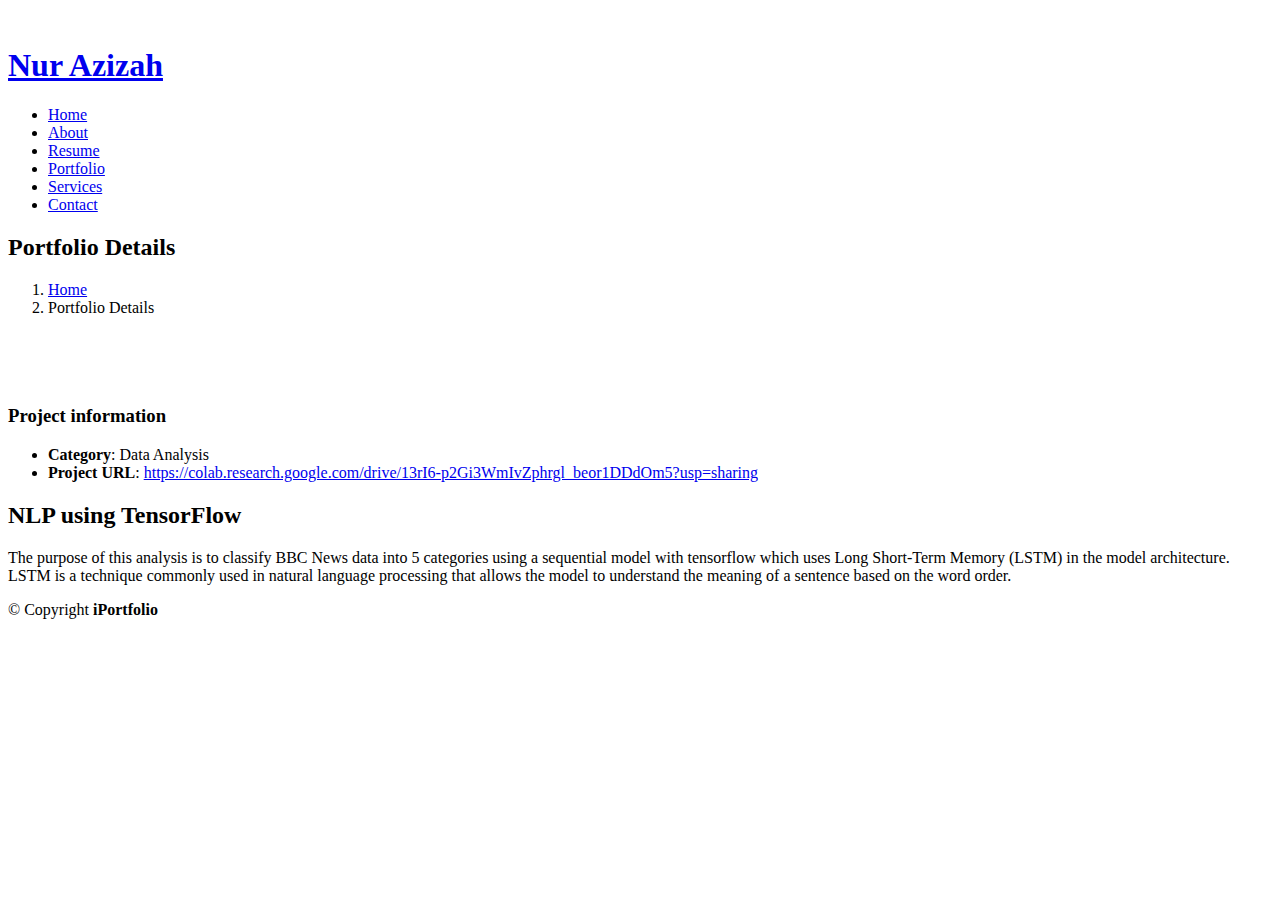
==== portfolio-details.html @ 1316e425 "Add files via upload" ====
﻿<!DOCTYPE html>
<html lang="en">

<head>
  <meta charset="utf-8">
  <meta content="width=device-width, initial-scale=1.0" name="viewport">

  <title>Portfolio Details</title>
  <meta content="" name="description">
  <meta content="" name="keywords">

  <!-- Favicons -->
  <link href="assets/img/favicon.png" rel="icon">
  <link href="assets/img/apple-touch-icon.png" rel="apple-touch-icon">

  <!-- Google Fonts -->
  <link href="https://fonts.googleapis.com/css?family=Open+Sans:300,300i,400,400i,600,600i,700,700i|Raleway:300,300i,400,400i,500,500i,600,600i,700,700i|Poppins:300,300i,400,400i,500,500i,600,600i,700,700i" rel="stylesheet">

  <!-- Vendor CSS Files -->
  <link href="assets/vendor/aos/aos.css" rel="stylesheet">
  <link href="assets/vendor/bootstrap/css/bootstrap.min.css" rel="stylesheet">
  <link href="assets/vendor/bootstrap-icons/bootstrap-icons.css" rel="stylesheet">
  <link href="assets/vendor/boxicons/css/boxicons.min.css" rel="stylesheet">
  <link href="assets/vendor/glightbox/css/glightbox.min.css" rel="stylesheet">
  <link href="assets/vendor/swiper/swiper-bundle.min.css" rel="stylesheet">

  <!-- Template Main CSS File -->
  <link href="assets/css/style.css" rel="stylesheet">

  <!-- =======================================================
  * Template Name: iPortfolio - v3.3.0
  * Template URL: https://bootstrapmade.com/iportfolio-bootstrap-portfolio-websites-template/
  * Author: BootstrapMade.com
  * License: https://bootstrapmade.com/license/
  ======================================================== -->
</head>

<body>

  <!-- ======= Mobile nav toggle button ======= -->
  <i class="bi bi-list mobile-nav-toggle d-xl-none"></i>

  <!-- ======= Header ======= -->
  <header id="header">
    <div class="d-flex flex-column">

      <div class="profile">
        <img src="assets/img/Foto nikah.jpg" alt="" class="img-fluid rounded-circle">
        <h1 class="text-light"><a href="index.html">Nur Azizah</a></h1>
        <div class="social-links mt-3 text-center">
          <a href="#" class="twitter"><i class="bx bxl-twitter"></i></a>
          <a href="#" class="facebook"><i class="bx bxl-facebook"></i></a>
          <a href="#" class="instagram"><i class="bx bxl-instagram"></i></a>
          <a href="#" class="google-plus"><i class="bx bxl-skype"></i></a>
          <a href="#" class="linkedin"><i class="bx bxl-linkedin"></i></a>
        </div>
      </div>

      <nav id="navbar" class="nav-menu navbar">
        <ul>
          <li><a href="#hero" class="nav-link scrollto active"><i class="bx bx-home"></i> <span>Home</span></a></li>
          <li><a href="#about" class="nav-link scrollto"><i class="bx bx-user"></i> <span>About</span></a></li>
          <li><a href="#resume" class="nav-link scrollto"><i class="bx bx-file-blank"></i> <span>Resume</span></a></li>
          <li><a href="#portfolio" class="nav-link scrollto"><i class="bx bx-book-content"></i> <span>Portfolio</span></a></li>
          <li><a href="#services" class="nav-link scrollto"><i class="bx bx-server"></i> <span>Services</span></a></li>
          <li><a href="#contact" class="nav-link scrollto"><i class="bx bx-envelope"></i> <span>Contact</span></a></li>
        </ul>
      </nav><!-- .nav-menu -->
    </div>
  </header><!-- End Header -->

  <main id="main">

    <!-- ======= Breadcrumbs ======= -->
    <section id="breadcrumbs" class="breadcrumbs">
      <div class="container">

        <div class="d-flex justify-content-between align-items-center">
          <h2>Portfolio Details</h2>
          <ol>
            <li><a href="index.html">Home</a></li>
            <li>Portfolio Details</li>
          </ol>
        </div>

      </div>
    </section><!-- End Breadcrumbs -->

    <!-- ======= Portfolio Details Section ======= -->
    <section id="portfolio-details" class="portfolio-details">
      <div class="container">

        <div class="row gy-4">

          <div class="col-lg-8">
            <div class="portfolio-details-slider swiper-container">
              <div class="swiper-wrapper align-items-center">

                <div class="swiper-slide">
                  <img src="assets/img/portfolio/NLP.jpg" alt="">
                </div>

                <div class="swiper-slide">
                  <img src="assets/img/portfolio/nlp1.png" alt="">
                </div>

                <div class="swiper-slide">
                  <img src="assets/img/portfolio/nlp2.png" alt="">
                </div>

              </div>
              <div class="swiper-pagination"></div>
            </div>
          </div>

          <div class="col-lg-4">
            <div class="portfolio-info">
              <h3>Project information</h3>
              <ul>
                <li><strong>Category</strong>: Data Analysis</li>                
                <li><strong>Project URL</strong>: <a href="#">https://colab.research.google.com/drive/13rI6-p2Gi3WmIvZphrgl_beor1DDdOm5?usp=sharing</a></li>
              </ul>
            </div>
            <div class="portfolio-description">
              <h2>NLP using TensorFlow</h2>
              <p>
                  The purpose of this analysis is to classify BBC News data into 5 categories using a sequential model with tensorflow which uses Long Short-Term Memory (LSTM) in the model architecture. LSTM is a technique commonly used in natural language processing that allows the model to understand the meaning of a sentence based on the word order.
              </p>
            </div>
          </div>

        </div>

      </div>
    </section><!-- End Portfolio Details Section -->

  </main><!-- End #main -->

  <!-- ======= Footer ======= -->
  <footer id="footer">
    <div class="container">
      <div class="copyright">
        &copy; Copyright <strong><span>iPortfolio</span></strong>
      </div>
      <div class="credits">
        <!-- All the links in the footer should remain intact. -->
        <!-- You can delete the links only if you purchased the pro version. -->
        <!-- Licensing information: https://bootstrapmade.com/license/ -->
        <!-- Purchase the pro version with working PHP/AJAX contact form: https://bootstrapmade.com/iportfolio-bootstrap-portfolio-websites-template/ -->
      </div>
    </div>
  </footer><!-- End  Footer -->

  <a href="#" class="back-to-top d-flex align-items-center justify-content-center"><i class="bi bi-arrow-up-short"></i></a>

  <!-- Vendor JS Files -->
  <script src="assets/vendor/aos/aos.js"></script>
  <script src="assets/vendor/bootstrap/js/bootstrap.bundle.min.js"></script>
  <script src="assets/vendor/glightbox/js/glightbox.min.js"></script>
  <script src="assets/vendor/isotope-layout/isotope.pkgd.min.js"></script>
  <script src="assets/vendor/php-email-form/validate.js"></script>
  <script src="assets/vendor/purecounter/purecounter.js"></script>
  <script src="assets/vendor/swiper/swiper-bundle.min.js"></script>
  <script src="assets/vendor/typed.js/typed.min.js"></script>
  <script src="assets/vendor/waypoints/noframework.waypoints.js"></script>

  <!-- Template Main JS File -->
  <script src="assets/js/main.js"></script>

</body>

</html>
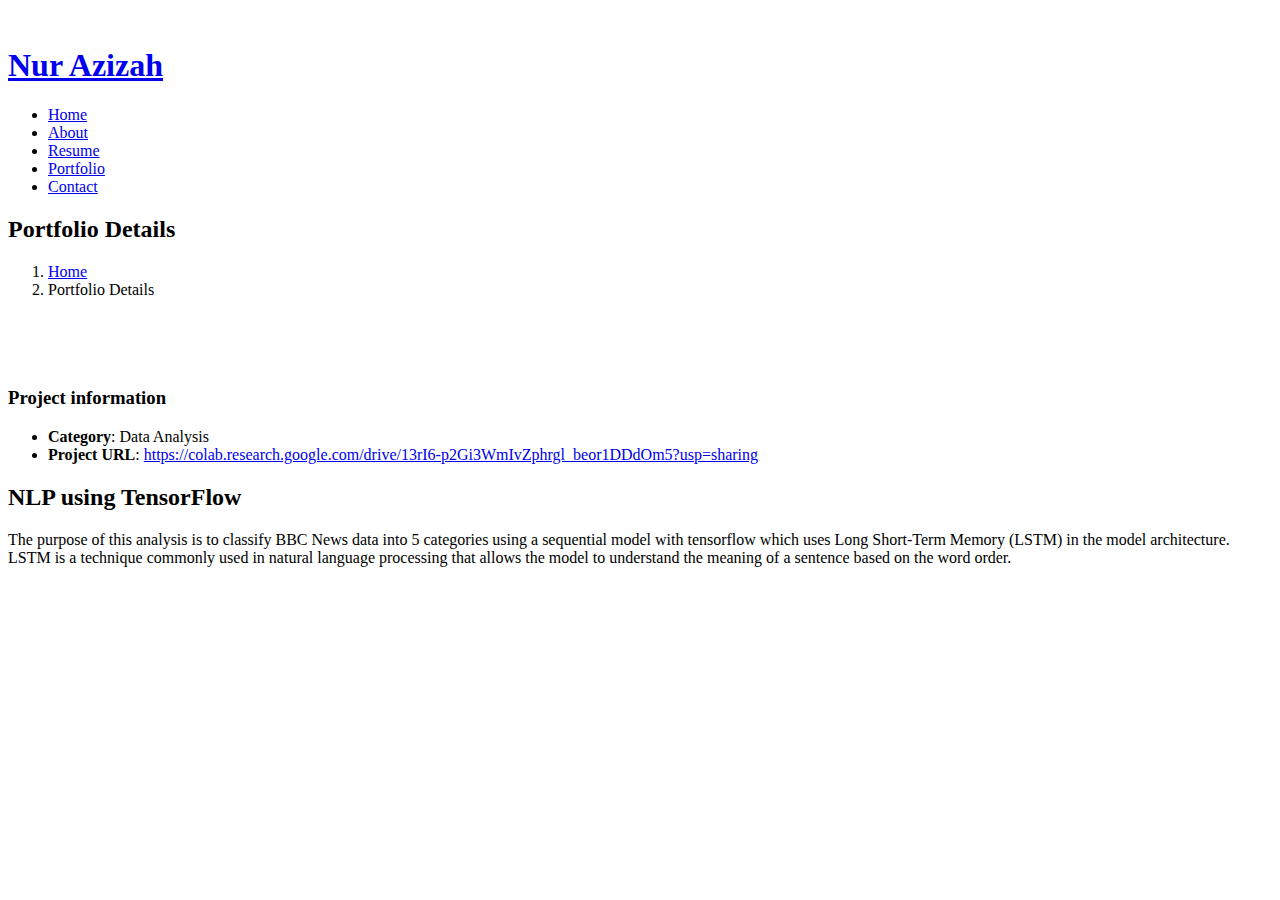
==== commit 3879b8ae: "Add files via upload" ====
--- a/portfolio-details.html
+++ b/portfolio-details.html
@@ -10,29 +10,23 @@
   <meta content="" name="keywords">
 
   <!-- Favicons -->
-  <link href="assets/img/favicon.png" rel="icon">
-  <link href="assets/img/apple-touch-icon.png" rel="apple-touch-icon">
+  <link href="../assets/img/foto nikah.jpg" rel="icon">
+  <link href="../assets/img/foto nikah.jpg" rel="apple-touch-icon">
 
   <!-- Google Fonts -->
   <link href="https://fonts.googleapis.com/css?family=Open+Sans:300,300i,400,400i,600,600i,700,700i|Raleway:300,300i,400,400i,500,500i,600,600i,700,700i|Poppins:300,300i,400,400i,500,500i,600,600i,700,700i" rel="stylesheet">
 
   <!-- Vendor CSS Files -->
-  <link href="assets/vendor/aos/aos.css" rel="stylesheet">
-  <link href="assets/vendor/bootstrap/css/bootstrap.min.css" rel="stylesheet">
-  <link href="assets/vendor/bootstrap-icons/bootstrap-icons.css" rel="stylesheet">
-  <link href="assets/vendor/boxicons/css/boxicons.min.css" rel="stylesheet">
-  <link href="assets/vendor/glightbox/css/glightbox.min.css" rel="stylesheet">
-  <link href="assets/vendor/swiper/swiper-bundle.min.css" rel="stylesheet">
+  <link href="../assets/vendor/aos/aos.css" rel="stylesheet">
+  <link href="../assets/vendor/bootstrap/css/bootstrap.min.css" rel="stylesheet">
+  <link href="../assets/vendor/bootstrap-icons/bootstrap-icons.css" rel="stylesheet">
+  <link href="../assets/vendor/boxicons/css/boxicons.min.css" rel="stylesheet">
+  <link href="../assets/vendor/glightbox/css/glightbox.min.css" rel="stylesheet">
+  <link href="../assets/vendor/swiper/swiper-bundle.min.css" rel="stylesheet">
 
   <!-- Template Main CSS File -->
-  <link href="assets/css/style.css" rel="stylesheet">
+  <link href="../assets/css/style.css" rel="stylesheet">
 
-  <!-- =======================================================
-  * Template Name: iPortfolio - v3.3.0
-  * Template URL: https://bootstrapmade.com/iportfolio-bootstrap-portfolio-websites-template/
-  * Author: BootstrapMade.com
-  * License: https://bootstrapmade.com/license/
-  ======================================================== -->
 </head>
 
 <body>
@@ -45,8 +39,8 @@
     <div class="d-flex flex-column">
 
       <div class="profile">
-        <img src="assets/img/Foto nikah.jpg" alt="" class="img-fluid rounded-circle">
-        <h1 class="text-light"><a href="index.html">Nur Azizah</a></h1>
+        <img src="../assets/img/Foto nikah.jpg" alt="" class="img-fluid rounded-circle">
+        <h1 class="text-light"><a href="../index.html">Nur Azizah</a></h1>
         <div class="social-links mt-3 text-center">
           <a href="#" class="twitter"><i class="bx bxl-twitter"></i></a>
           <a href="#" class="facebook"><i class="bx bxl-facebook"></i></a>
@@ -62,7 +56,6 @@
           <li><a href="#about" class="nav-link scrollto"><i class="bx bx-user"></i> <span>About</span></a></li>
           <li><a href="#resume" class="nav-link scrollto"><i class="bx bx-file-blank"></i> <span>Resume</span></a></li>
           <li><a href="#portfolio" class="nav-link scrollto"><i class="bx bx-book-content"></i> <span>Portfolio</span></a></li>
-          <li><a href="#services" class="nav-link scrollto"><i class="bx bx-server"></i> <span>Services</span></a></li>
           <li><a href="#contact" class="nav-link scrollto"><i class="bx bx-envelope"></i> <span>Contact</span></a></li>
         </ul>
       </nav><!-- .nav-menu -->
@@ -78,7 +71,7 @@
         <div class="d-flex justify-content-between align-items-center">
           <h2>Portfolio Details</h2>
           <ol>
-            <li><a href="index.html">Home</a></li>
+            <li><a href="../index.html">Home</a></li>
             <li>Portfolio Details</li>
           </ol>
         </div>
@@ -97,15 +90,15 @@
               <div class="swiper-wrapper align-items-center">
 
                 <div class="swiper-slide">
-                  <img src="assets/img/portfolio/NLP.jpg" alt="">
+                  <img src="../assets/img/portfolio/NLP.jpg" alt="">
                 </div>
 
                 <div class="swiper-slide">
-                  <img src="assets/img/portfolio/nlp1.png" alt="">
+                  <img src="../assets/img/portfolio/nlp1.png" alt="">
                 </div>
 
                 <div class="swiper-slide">
-                  <img src="assets/img/portfolio/nlp2.png" alt="">
+                  <img src="../assets/img/portfolio/nlp2.png" alt="">
                 </div>
 
               </div>
@@ -140,13 +133,6 @@
   <footer id="footer">
     <div class="container">
       <div class="copyright">
-        &copy; Copyright <strong><span>iPortfolio</span></strong>
-      </div>
-      <div class="credits">
-        <!-- All the links in the footer should remain intact. -->
-        <!-- You can delete the links only if you purchased the pro version. -->
-        <!-- Licensing information: https://bootstrapmade.com/license/ -->
-        <!-- Purchase the pro version with working PHP/AJAX contact form: https://bootstrapmade.com/iportfolio-bootstrap-portfolio-websites-template/ -->
       </div>
     </div>
   </footer><!-- End  Footer -->
@@ -154,18 +140,18 @@
   <a href="#" class="back-to-top d-flex align-items-center justify-content-center"><i class="bi bi-arrow-up-short"></i></a>
 
   <!-- Vendor JS Files -->
-  <script src="assets/vendor/aos/aos.js"></script>
-  <script src="assets/vendor/bootstrap/js/bootstrap.bundle.min.js"></script>
-  <script src="assets/vendor/glightbox/js/glightbox.min.js"></script>
-  <script src="assets/vendor/isotope-layout/isotope.pkgd.min.js"></script>
-  <script src="assets/vendor/php-email-form/validate.js"></script>
-  <script src="assets/vendor/purecounter/purecounter.js"></script>
-  <script src="assets/vendor/swiper/swiper-bundle.min.js"></script>
-  <script src="assets/vendor/typed.js/typed.min.js"></script>
-  <script src="assets/vendor/waypoints/noframework.waypoints.js"></script>
+  <script src="../assets/vendor/aos/aos.js"></script>
+  <script src="../assets/vendor/bootstrap/js/bootstrap.bundle.min.js"></script>
+  <script src="../assets/vendor/glightbox/js/glightbox.min.js"></script>
+  <script src="../assets/vendor/isotope-layout/isotope.pkgd.min.js"></script>
+  <script src="../assets/vendor/php-email-form/validate.js"></script>
+  <script src="../assets/vendor/purecounter/purecounter.js"></script>
+  <script src="../assets/vendor/swiper/swiper-bundle.min.js"></script>
+  <script src="../assets/vendor/typed.js/typed.min.js"></script>
+  <script src="../assets/vendor/waypoints/noframework.waypoints.js"></script>
 
   <!-- Template Main JS File -->
-  <script src="assets/js/main.js"></script>
+  <script src="../assets/js/main.js"></script>
 
 </body>
 
